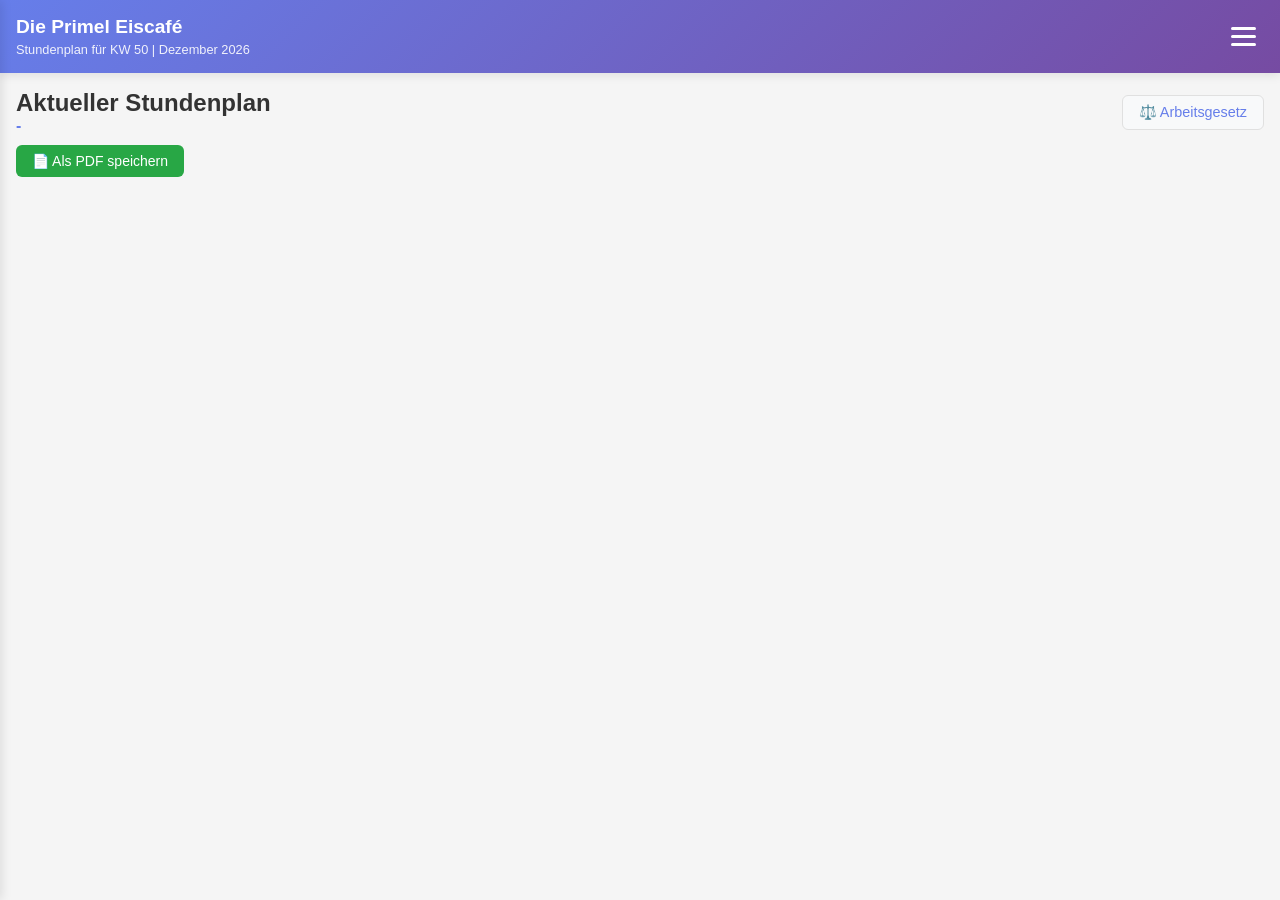
==== index.html @ 2d0f4140 "Update index.html" ====
<!DOCTYPE html>
<html lang="de">
<head>
    <meta charset="UTF-8">
    <meta name="viewport" content="width=device-width, initial-scale=1.0, user-scalable=yes">
    <title>Die Primel Eiscafé - Stundenplan</title>
    <link rel="stylesheet" href="style.css">
    <link rel="manifest" href="manifest.json">
    <meta name="theme-color" content="#667eea">
    <meta name="apple-mobile-web-app-capable" content="yes">
    <meta name="apple-mobile-web-app-status-bar-style" content="black-translucent">
    <meta name="apple-mobile-web-app-title" content="Primel Plan">
</head>
<body>
    <div class="app-container">
        <!-- Header -->
        <header class="header">
            <div class="header-title">
                <h1>Die Primel Eiscafé</h1>
                <p class="subtitle" id="currentDateInfo">Stundenplan für aktuelle Woche, Monat und Jahr</p>
            </div>
            <button class="hamburger" id="hamburgerBtn" aria-label="Menü">
                <span></span>
                <span></span>
                <span></span>
            </button>
        </header>

        <!-- Sidebar Menu -->
        <nav class="sidebar" id="sidebar">
            <ul class="sidebar-menu">
                <li><a href="index.html" class="active">Stundenplan anzeigen</a></li>
                <li><a href="admin.html">Admin-Bereich</a></li>
            </ul>
        </nav>

        <!-- Main Content -->
        <main class="main-content">
        <div class="schedule-info">
    <div style="display: flex; justify-content: space-between; align-items: center; flex-wrap: wrap; gap: 10px;">
        <div>
            <h2>Aktueller Stundenplan</h2>
            <p id="currentScheduleName" class="schedule-name">-</p>
        </div>
        <a href="https://www.gesetze-im-internet.de/arbzg/BJNR117100994.html" 
           target="_blank" 
           rel="noopener noreferrer" 
           class="arbeitsgesetz-link">
           ⚖️ Arbeitsgesetz
        </a>
    </div>
    <button id="exportPdfBtn" class="btn-pdf">📄 Als PDF speichern</button>
</div>

    <script src="storage.js"></script>
    <script src="script.js"></script>
</body>
</html>
---- style.css ----
* {
    margin: 0;
    padding: 0;
    box-sizing: border-box;
}

body {
    font-family: -apple-system, BlinkMacSystemFont, 'Segoe UI', Roboto, 'Helvetica Neue', Arial, sans-serif;
    background: #f5f5f5;
    color: #333;
}

.app-container {
    min-height: 100vh;
    display: flex;
    flex-direction: column;
}

/* Header */
.header {
    background: linear-gradient(135deg, #667eea 0%, #764ba2 100%);
    color: white;
    padding: 1rem;
    display: flex;
    justify-content: space-between;
    align-items: center;
    position: sticky;
    top: 0;
    z-index: 100;
    box-shadow: 0 2px 10px rgba(0,0,0,0.1);
}

.header-title h1 {
    font-size: 1.2rem;
    margin-bottom: 0.25rem;
}

.subtitle {
    font-size: 0.8rem;
    opacity: 0.9;
}

/* Hamburger Button */
.hamburger {
    background: none;
    border: none;
    cursor: pointer;
    padding: 0.5rem;
    display: flex;
    flex-direction: column;
    gap: 5px;
}

.hamburger span {
    width: 25px;
    height: 3px;
    background: white;
    border-radius: 3px;
    transition: 0.3s;
}

/* Sidebar */
.sidebar {
    position: fixed;
    top: 0;
    left: -280px;
    width: 280px;
    height: 100%;
    background: white;
    box-shadow: 2px 0 10px rgba(0,0,0,0.1);
    transition: left 0.3s ease;
    z-index: 200;
    padding-top: 70px;
}

.sidebar.open {
    left: 0;
}

.sidebar-menu {
    list-style: none;
    padding: 0;
}

.sidebar-menu li a {
    display: block;
    padding: 1rem 1.5rem;
    color: #333;
    text-decoration: none;
    transition: background 0.3s;
}

.sidebar-menu li a:hover,
.sidebar-menu li a.active {
    background: #667eea;
    color: white;
}

/* Overlay */
.overlay {
    position: fixed;
    top: 0;
    left: 0;
    width: 100%;
    height: 100%;
    background: rgba(0,0,0,0.5);
    z-index: 150;
    display: none;
}

.overlay.show {
    display: block;
}

/* Main Content */
.main-content {
    flex: 1;
    padding: 1rem;
    max-width: 100%;
    overflow-x: auto;
}

/* Sections */
.workers-section,
.schedule-section,
.filter-section {
    background: white;
    border-radius: 12px;
    padding: 1rem;
    margin-bottom: 1.5rem;
    box-shadow: 0 2px 8px rgba(0,0,0,0.1);
}

.workers-section h2,
.schedule-section h2,
.filter-section h2 {
    margin-bottom: 1rem;
    font-size: 1.3rem;
    color: #667eea;
}

/* Workers List */
.workers-list {
    display: flex;
    flex-wrap: wrap;
    gap: 0.75rem;
    margin-bottom: 1.5rem;
}

.worker-card {
    background: #f8f9fa;
    border-radius: 8px;
    padding: 0.75rem;
    display: flex;
    align-items: center;
    gap: 0.75rem;
    border-left: 4px solid;
    min-width: 200px;
    flex: 1;
}

.worker-color {
    width: 30px;
    height: 30px;
    border-radius: 50%;
    border: 2px solid white;
    box-shadow: 0 1px 3px rgba(0,0,0,0.2);
}

.worker-info {
    flex: 1;
}

.worker-name {
    font-weight: bold;
    margin-bottom: 0.25rem;
}

.worker-details {
    font-size: 0.75rem;
    color: #666;
}

.delete-worker {
    background: #dc3545;
    color: white;
    border: none;
    width: 28px;
    height: 28px;
    border-radius: 50%;
    cursor: pointer;
    font-size: 1.2rem;
    display: flex;
    align-items: center;
    justify-content: center;
    transition: transform 0.2s;
}

.delete-worker:hover {
    transform: scale(1.1);
}

/* Add Worker Form */
.add-worker-form {
    background: #f8f9fa;
    padding: 1rem;
    border-radius: 8px;
    display: flex;
    flex-wrap: wrap;
    gap: 0.75rem;
    align-items: flex-end;
}

.add-worker-form input {
    padding: 0.6rem;
    border: 1px solid #ddd;
    border-radius: 6px;
    font-size: 0.9rem;
    flex: 1;
    min-width: 120px;
}

/* Buttons */
.btn {
    padding: 0.6rem 1.2rem;
    border: none;
    border-radius: 6px;
    cursor: pointer;
    font-size: 0.9rem;
    transition: all 0.3s;
}

.btn-primary {
    background: #667eea;
    color: white;
}

.btn-primary:hover {
    background: #5a67d8;
}

.btn-secondary {
    background: #6c757d;
    color: white;
}

.btn-secondary:hover {
    background: #5a6268;
}

.btn-danger {
    background: #dc3545;
    color: white;
}

.btn-danger:hover {
    background: #c82333;
}

/* PDF Button */
.btn-pdf {
    background: #28a745;
    color: white;
    border: none;
    padding: 8px 16px;
    border-radius: 6px;
    cursor: pointer;
    font-size: 14px;
    margin-top: 10px;
    transition: all 0.3s;
}

.btn-pdf:hover {
    background: #218838;
    transform: scale(1.02);
}

/* Schedule Actions */
.schedule-actions {
    display: flex;
    flex-wrap: wrap;
    gap: 0.75rem;
    margin-bottom: 1rem;
}

.schedule-actions input {
    flex: 1;
    padding: 0.6rem;
    border: 1px solid #ddd;
    border-radius: 6px;
    font-size: 0.9rem;
}

.filter-section {
    display: flex;
    flex-wrap: wrap;
    gap: 0.75rem;
    align-items: center;
}

.filter-section select {
    flex: 1;
    padding: 0.6rem;
    border: 1px solid #ddd;
    border-radius: 6px;
    font-size: 0.9rem;
}

/* Table Styles */
.table-wrapper {
    overflow-x: auto;
    border-radius: 8px;
    border: 1px solid #ddd;
}

.schedule-table {
    width: 100%;
    border-collapse: collapse;
    font-size: 0.8rem;
    min-width: 600px;
}

.schedule-table th,
.schedule-table td {
    border: 1px solid #ddd;
    padding: 0.5rem;
    text-align: center;
    vertical-align: top;
    min-width: 80px;
}

.schedule-table th {
    background: #f8f9fa;
    font-weight: bold;
    position: sticky;
    top: 0;
}

.schedule-table td {
    min-height: 60px;
    cursor: pointer;
    background: white;
}

.schedule-table td:hover {
    background: #f0f0f0;
}

/* Cell with multiple workers */
.cell-workers {
    display: flex;
    flex-wrap: wrap;
    gap: 2px;
    min-height: 50px;
}

.worker-chip {
    display: inline-flex;
    align-items: center;
    justify-content: center;
    padding: 2px 6px;
    border-radius: 4px;
    font-size: 0.7rem;
    font-weight: 500;
    color: white;
    text-shadow: 0 1px 1px rgba(0,0,0,0.2);
    flex: 1;
    min-width: 40px;
    white-space: nowrap;
}

/* Modal */
.modal {
    display: none;
    position: fixed;
    top: 0;
    left: 0;
    width: 100%;
    height: 100%;
    background: rgba(0,0,0,0.5);
    z-index: 300;
    align-items: center;
    justify-content: center;
}

.modal.show {
    display: flex;
}

.modal-content {
    background: white;
    border-radius: 12px;
    width: 90%;
    max-width: 400px;
    max-height: 80vh;
    display: flex;
    flex-direction: column;
}

.modal-header {
    padding: 1rem;
    border-bottom: 1px solid #ddd;
    display: flex;
    justify-content: space-between;
    align-items: center;
}

.modal-close {
    background: none;
    border: none;
    font-size: 1.5rem;
    cursor: pointer;
    color: #999;
}

.modal-body {
    padding: 1rem;
    overflow-y: auto;
    flex: 1;
}

.worker-checkbox {
    display: flex;
    align-items: center;
    padding: 0.75rem;
    margin: 0.25rem 0;
    border-radius: 8px;
    cursor: pointer;
    transition: background 0.2s;
}

.worker-checkbox:hover {
    background: #f0f0f0;
}

.worker-checkbox input {
    margin-right: 0.75rem;
    width: 20px;
    height: 20px;
    cursor: pointer;
}

.worker-checkbox .worker-color-dot {
    width: 24px;
    height: 24px;
    border-radius: 50%;
    margin-right: 0.75rem;
}

.worker-checkbox .worker-name {
    flex: 1;
    margin: 0;
}

.modal-footer {
    padding: 1rem;
    border-top: 1px solid #ddd;
    display: flex;
    justify-content: flex-end;
}

/* Schedule Info */
.schedule-info {
    margin-bottom: 1rem;
}

.schedule-name {
    color: #667eea;
    font-weight: bold;
}

.loading {
    text-align: center;
    padding: 2rem;
    color: #666;
}

/* Print styles - for PDF export */
@media print {
    .header, .hamburger, .sidebar, .filter-section, 
    .workers-section, .schedule-actions, .btn, 
    .add-worker-form, .btn-pdf, #exportPdfBtn,
    .schedule-info .btn-pdf, .schedule-info h2 {
        display: none !important;
    }
    
    .main-content {
        padding: 0;
        margin: 0;
    }
    
    .schedule-info p {
        display: block !important;
        text-align: center;
        font-size: 14px;
        margin-bottom: 20px;
    }
    
    .table-wrapper {
        margin: 0;
        padding: 0;
    }
    
    .schedule-table {
        font-size: 10pt;
    }
    
    .schedule-table th, 
    .schedule-table td {
        padding: 4px;
    }
    
    .worker-chip {
        print-color-adjust: exact;
        -webkit-print-color-adjust: exact;
    }
}

/* Responsive */
@media (max-width: 768px) {
    .header-title h1 {
        font-size: 1rem;
    }
    
    .subtitle {
        font-size: 0.7rem;
    }
    
    .worker-card {
        min-width: 100%;
    }
    
    .add-worker-form {
        flex-direction: column;
    }
    
    .add-worker-form input {
        width: 100%;
    }
    
    .schedule-table {
        font-size: 0.7rem;
    }
    
    .schedule-table th,
    .schedule-table td {
        padding: 0.3rem;
        min-width: 60px;
    }
    
    .worker-chip {
        font-size: 0.6rem;
        padding: 2px 4px;
    }
}

@media (max-width: 480px) {
    .schedule-table {
        font-size: 0.65rem;
    }
    
    .worker-chip {
        font-size: 0.55rem;
    }
}
/* PDF Print Header Styles */
.pdf-header {
    text-align: center;
    margin-bottom: 20px;
    padding: 10px;
    font-family: Arial, sans-serif;
}

.pdf-header h1 {
    color: #667eea;
    font-size: 18px;
    margin: 0;
}

.pdf-header .pdf-subtitle {
    font-size: 14px;
    color: #666;
    margin: 5px 0;
}

.pdf-header .pdf-schedule-name {
    font-size: 16px;
    font-weight: bold;
    margin: 10px 0;
}

.pdf-header .pdf-date-info {
    font-size: 12px;
    color: #888;
    margin-top: 5px;
}

@media print {
    .pdf-header {
        display: block !important;
    }
}
/* Arbeitsgesetz Link Style */
.arbeitsgesetz-link {
    display: inline-block;
    background: #f8f9fa;
    color: #667eea;
    padding: 8px 16px;
    border-radius: 6px;
    text-decoration: none;
    font-size: 0.9rem;
    font-weight: 500;
    border: 1px solid #e0e0e0;
    transition: all 0.3s;
}

.arbeitsgesetz-link:hover {
    background: #667eea;
    color: white;
    border-color: #667eea;
    transform: translateY(-2px);
}

.legal-link {
    text-align: center;
    margin-top: 20px;
    padding: 10px;
    border-top: 1px solid #e0e0e0;
}
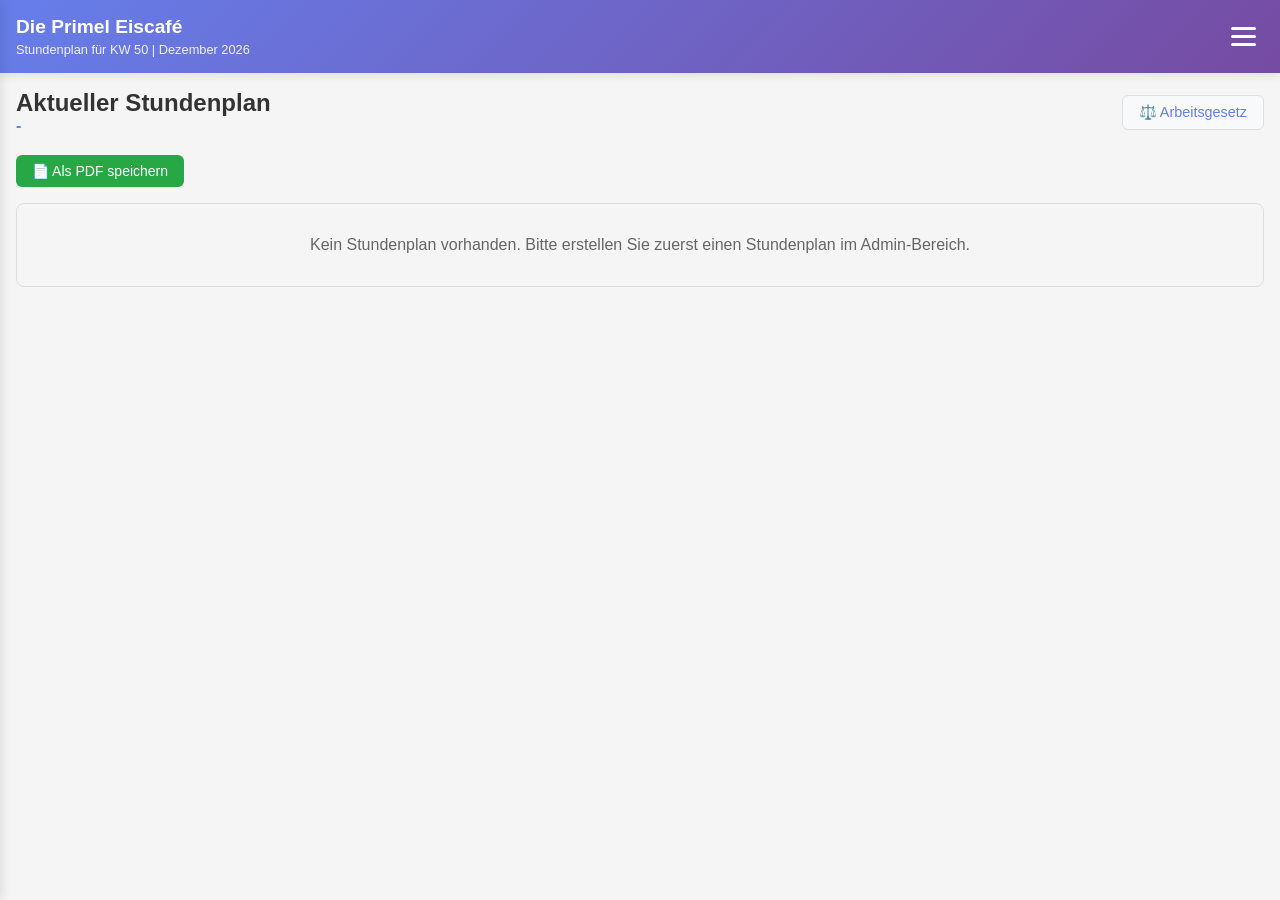
==== commit 41df6087: "Update index.html" ====
--- a/index.html
+++ b/index.html
@@ -5,11 +5,6 @@
     <meta name="viewport" content="width=device-width, initial-scale=1.0, user-scalable=yes">
     <title>Die Primel Eiscafé - Stundenplan</title>
     <link rel="stylesheet" href="style.css">
-    <link rel="manifest" href="manifest.json">
-    <meta name="theme-color" content="#667eea">
-    <meta name="apple-mobile-web-app-capable" content="yes">
-    <meta name="apple-mobile-web-app-status-bar-style" content="black-translucent">
-    <meta name="apple-mobile-web-app-title" content="Primel Plan">
 </head>
 <body>
     <div class="app-container">
@@ -36,21 +31,26 @@
 
         <!-- Main Content -->
         <main class="main-content">
-        <div class="schedule-info">
-    <div style="display: flex; justify-content: space-between; align-items: center; flex-wrap: wrap; gap: 10px;">
-        <div>
-            <h2>Aktueller Stundenplan</h2>
-            <p id="currentScheduleName" class="schedule-name">-</p>
-        </div>
-        <a href="https://www.gesetze-im-internet.de/arbzg/BJNR117100994.html" 
-           target="_blank" 
-           rel="noopener noreferrer" 
-           class="arbeitsgesetz-link">
-           ⚖️ Arbeitsgesetz
-        </a>
+            <div class="schedule-info">
+                <div style="display: flex; justify-content: space-between; align-items: center; flex-wrap: wrap; gap: 10px; margin-bottom: 10px;">
+                    <div>
+                        <h2>Aktueller Stundenplan</h2>
+                        <p id="currentScheduleName" class="schedule-name">-</p>
+                    </div>
+                    <a href="https://www.gesetze-im-internet.de/arbzg/BJNR117100994.html" 
+                       target="_blank" 
+                       rel="noopener noreferrer" 
+                       class="arbeitsgesetz-link">
+                       ⚖️ Arbeitsgesetz
+                    </a>
+                </div>
+                <button id="exportPdfBtn" class="btn-pdf">📄 Als PDF speichern</button>
+            </div>
+            <div class="table-wrapper" id="scheduleTableWrapper">
+                <div class="loading">Lade Stundenplan...</div>
+            </div>
+        </main>
     </div>
-    <button id="exportPdfBtn" class="btn-pdf">📄 Als PDF speichern</button>
-</div>
 
     <script src="storage.js"></script>
     <script src="script.js"></script>
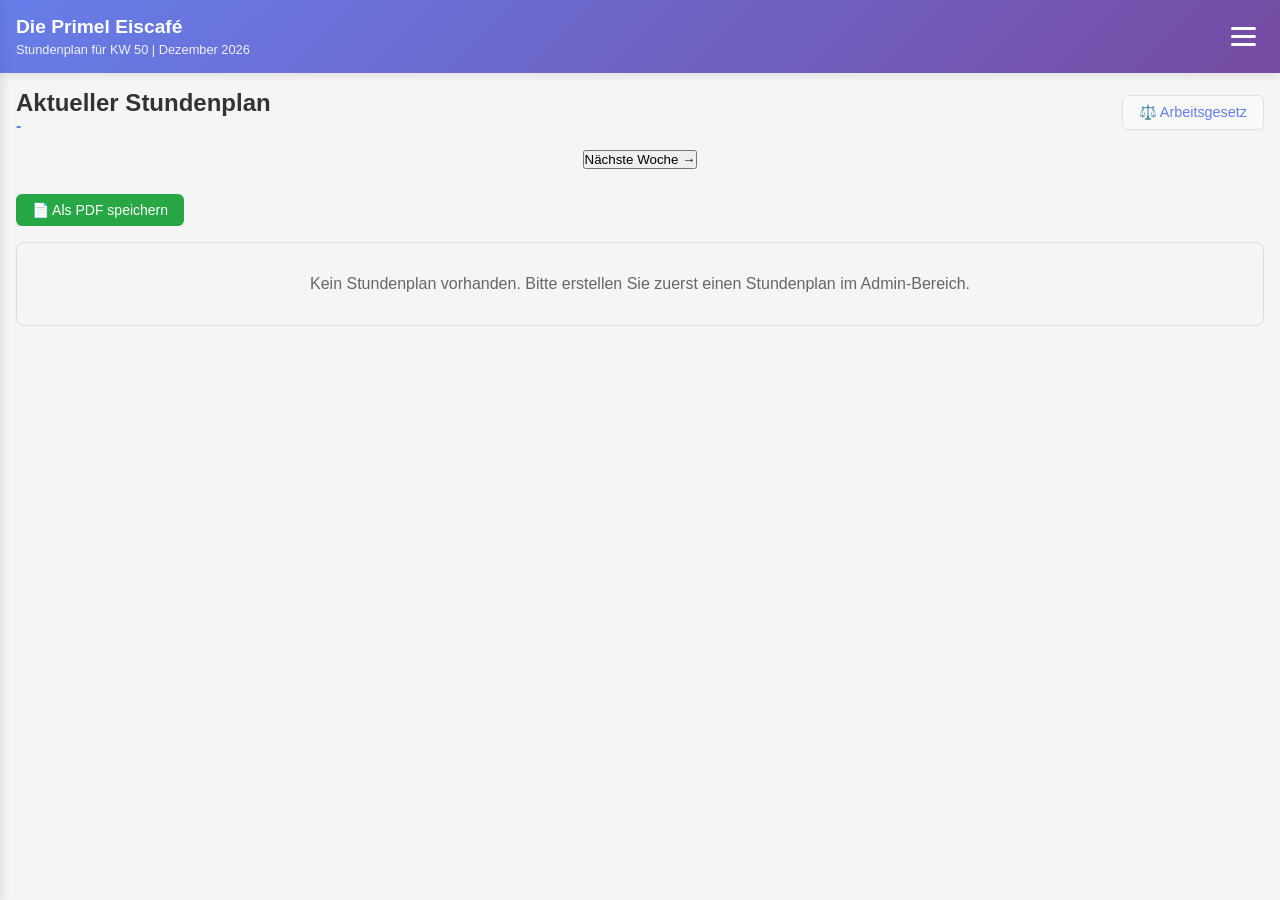
==== commit d4f23b0d: "Update index.html" ====
--- a/index.html
+++ b/index.html
@@ -44,6 +44,11 @@
                        ⚖️ Arbeitsgesetz
                     </a>
                 </div>
+                
+                <div class="week-navigation" style="display: flex; justify-content: center; margin: 15px 0;">
+                    <button id="toggleWeekBtn" class="btn-week">Nächste Woche →</button>
+                </div>
+                
                 <button id="exportPdfBtn" class="btn-pdf">📄 Als PDF speichern</button>
             </div>
             <div class="table-wrapper" id="scheduleTableWrapper">
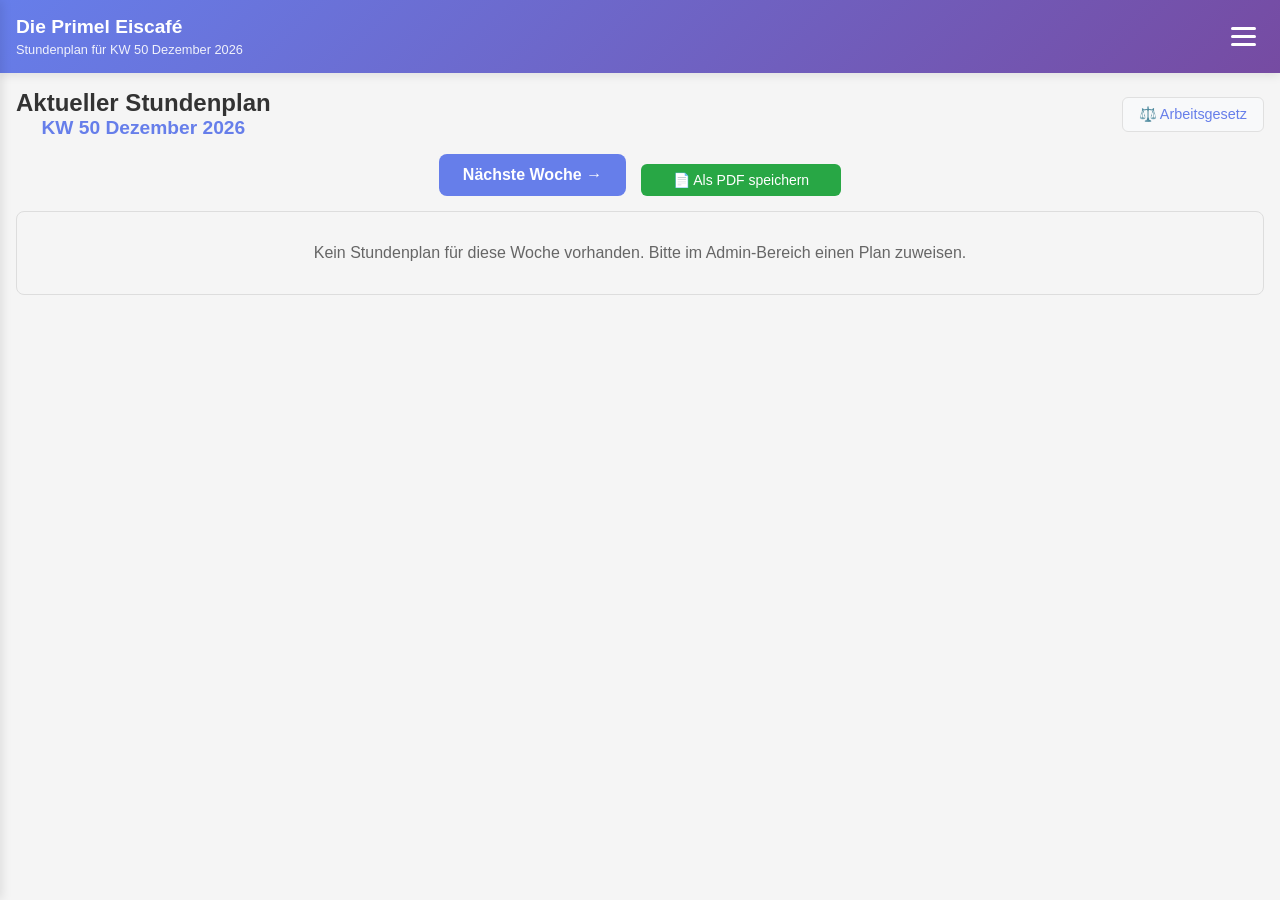
==== commit acf59804: "Update index.html" ====
--- a/index.html
+++ b/index.html
@@ -45,12 +45,11 @@
                     </a>
                 </div>
                 
-                <div class="week-navigation" style="display: flex; justify-content: center; margin: 15px 0;">
-                    <button id="toggleWeekBtn" class="btn-week">Nächste Woche →</button>
-                </div>
-                
-                <button id="exportPdfBtn" class="btn-pdf">📄 Als PDF speichern</button>
-            </div>
+<!-- استبدل قسم week-navigation و exportPdfBtn بهذا -->
+<div class="index-buttons-container">
+    <button id="toggleWeekBtn" class="btn-week">Nächste Woche →</button>
+    <button id="exportPdfBtn" class="btn-pdf">📄 Als PDF speichern</button>
+</div>
             <div class="table-wrapper" id="scheduleTableWrapper">
                 <div class="loading">Lade Stundenplan...</div>
             </div>
--- a/style.css
+++ b/style.css
@@ -1,4 +1,675 @@
 * {
+    margin: 0;
+    padding: 0;
+    box-sizing: border-box;
+}
+
+body {
+    font-family: -apple-system, BlinkMacSystemFont, 'Segoe UI', Roboto, 'Helvetica Neue', Arial, sans-serif;
+    background: #f5f5f5;
+    color: #333;
+}
+
+.app-container {
+    min-height: 100vh;
+    display: flex;
+    flex-direction: column;
+}
+
+/* Header */
+.header {
+    background: linear-gradient(135deg, #667eea 0%, #764ba2 100%);
+    color: white;
+    padding: 1rem;
+    display: flex;
+    justify-content: space-between;
+    align-items: center;
+    position: sticky;
+    top: 0;
+    z-index: 100;
+    box-shadow: 0 2px 10px rgba(0,0,0,0.1);
+}
+
+.header-title h1 {
+    font-size: 1.2rem;
+    margin-bottom: 0.25rem;
+}
+
+.subtitle {
+    font-size: 0.8rem;
+    opacity: 0.9;
+}
+
+/* Hamburger Button */
+.hamburger {
+    background: none;
+    border: none;
+    cursor: pointer;
+    padding: 0.5rem;
+    display: flex;
+    flex-direction: column;
+    gap: 5px;
+    z-index: 101;
+    position: relative;
+}
+
+.hamburger span {
+    width: 25px;
+    height: 3px;
+    background: white;
+    border-radius: 3px;
+    transition: 0.3s;
+}
+
+/* Sidebar - يظهر من اليسار تحت الهامبرغر */
+.sidebar {
+    position: fixed;
+    top: 0;
+    left: -280px;
+    width: 280px;
+    height: 100%;
+    background: white;
+    box-shadow: 2px 0 10px rgba(0,0,0,0.1);
+    transition: left 0.3s ease;
+    z-index: 200;
+    padding-top: 70px;
+}
+
+.sidebar.open {
+    left: 0;
+}
+
+.sidebar-menu {
+    list-style: none;
+    padding: 0;
+}
+
+.sidebar-menu li a {
+    display: block;
+    padding: 1rem 1.5rem;
+    color: #333;
+    text-decoration: none;
+    transition: background 0.3s;
+    font-family: -apple-system, BlinkMacSystemFont, 'Segoe UI', Roboto, 'Helvetica Neue', Arial, sans-serif;
+}
+
+.sidebar-menu li a:hover,
+.sidebar-menu li a.active {
+    background: #667eea;
+    color: white;
+}
+
+/* Overlay */
+.overlay {
+    position: fixed;
+    top: 0;
+    left: 0;
+    width: 100%;
+    height: 100%;
+    background: rgba(0,0,0,0.5);
+    z-index: 150;
+    display: none;
+}
+
+.overlay.show {
+    display: block;
+}
+
+/* Main Content */
+.main-content {
+    flex: 1;
+    padding: 1rem;
+    max-width: 100%;
+    overflow-x: auto;
+}
+
+/* Sections */
+.workers-section,
+.schedule-section,
+.filter-section {
+    background: white;
+    border-radius: 12px;
+    padding: 1rem;
+    margin-bottom: 1.5rem;
+    box-shadow: 0 2px 8px rgba(0,0,0,0.1);
+}
+
+.workers-section h2,
+.schedule-section h2,
+.filter-section h2 {
+    margin-bottom: 1rem;
+    font-size: 1.3rem;
+    color: #667eea;
+}
+
+/* Workers List */
+.workers-list {
+    display: flex;
+    flex-wrap: wrap;
+    gap: 0.75rem;
+    margin-bottom: 1.5rem;
+}
+
+.worker-card {
+    background: #f8f9fa;
+    border-radius: 8px;
+    padding: 0.75rem;
+    display: flex;
+    align-items: center;
+    gap: 0.75rem;
+    border-left: 4px solid;
+    min-width: 200px;
+    flex: 1;
+}
+
+.worker-color {
+    width: 30px;
+    height: 30px;
+    border-radius: 50%;
+    border: 2px solid white;
+    box-shadow: 0 1px 3px rgba(0,0,0,0.2);
+}
+
+.worker-info {
+    flex: 1;
+}
+
+.worker-name {
+    font-weight: bold;
+    margin-bottom: 0.25rem;
+}
+
+.worker-details {
+    font-size: 0.75rem;
+    color: #666;
+}
+
+.delete-worker {
+    background: #dc3545;
+    color: white;
+    border: none;
+    width: 28px;
+    height: 28px;
+    border-radius: 50%;
+    cursor: pointer;
+    font-size: 1.2rem;
+    display: flex;
+    align-items: center;
+    justify-content: center;
+    transition: transform 0.2s;
+}
+
+.delete-worker:hover {
+    transform: scale(1.1);
+}
+
+/* Add Worker Form */
+.add-worker-form {
+    background: #f8f9fa;
+    padding: 1rem;
+    border-radius: 8px;
+    display: flex;
+    flex-wrap: wrap;
+    gap: 0.75rem;
+    align-items: flex-end;
+}
+
+.add-worker-form input {
+    padding: 0.6rem;
+    border: 1px solid #ddd;
+    border-radius: 6px;
+    font-size: 0.9rem;
+    flex: 1;
+    min-width: 120px;
+}
+
+/* Buttons */
+.btn {
+    padding: 0.6rem 1.2rem;
+    border: none;
+    border-radius: 6px;
+    cursor: pointer;
+    font-size: 0.9rem;
+    transition: all 0.3s;
+}
+
+.btn-primary {
+    background: #667eea;
+    color: white;
+}
+
+.btn-primary:hover {
+    background: #5a67d8;
+}
+
+.btn-secondary {
+    background: #6c757d;
+    color: white;
+}
+
+.btn-secondary:hover {
+    background: #5a6268;
+}
+
+.btn-danger {
+    background: #dc3545;
+    color: white;
+}
+
+.btn-danger:hover {
+    background: #c82333;
+}
+
+/* Week Assign Buttons */
+.btn-week-assign {
+    background: #17a2b8;
+    color: white;
+    border: none;
+    padding: 8px 16px;
+    border-radius: 6px;
+    cursor: pointer;
+    font-size: 0.9rem;
+    transition: all 0.3s;
+    flex: 1;
+    min-width: 180px;
+}
+
+.btn-week-assign:hover {
+    background: #138496;
+    transform: scale(1.02);
+}
+
+/* Button Container for Index Page */
+.index-buttons-container {
+    display: flex;
+    justify-content: center;
+    gap: 15px;
+    margin: 15px 0;
+    flex-wrap: wrap;
+}
+
+/* Week Navigation Button - نفس حجم زر PDF */
+.btn-week {
+    background: #ff9800;
+    color: white;
+    border: none;
+    padding: 8px 16px;
+    border-radius: 6px;
+    cursor: pointer;
+    font-size: 14px;
+    transition: all 0.3s;
+    min-width: 160px;
+}
+
+.btn-week:hover {
+    background: #f57c00;
+    transform: scale(1.02);
+}
+
+/* PDF Button */
+.btn-pdf {
+    background: #28a745;
+    color: white;
+    border: none;
+    padding: 8px 16px;
+    border-radius: 6px;
+    cursor: pointer;
+    font-size: 14px;
+    transition: all 0.3s;
+    min-width: 160px;
+}
+
+.btn-pdf:hover {
+    background: #218838;
+    transform: scale(1.02);
+}
+
+/* Arbeitsgesetz Link */
+.arbeitsgesetz-link {
+    display: inline-block;
+    background: #f8f9fa;
+    color: #667eea;
+    padding: 8px 16px;
+    border-radius: 6px;
+    text-decoration: none;
+    font-size: 0.9rem;
+    font-weight: 500;
+    border: 1px solid #e0e0e0;
+    transition: all 0.3s;
+}
+
+.arbeitsgesetz-link:hover {
+    background: #667eea;
+    color: white;
+    border-color: #667eea;
+}
+
+/* Schedule Actions */
+.schedule-actions {
+    display: flex;
+    flex-wrap: wrap;
+    gap: 0.75rem;
+    margin-bottom: 1rem;
+}
+
+.schedule-actions input {
+    flex: 1;
+    padding: 0.6rem;
+    border: 1px solid #ddd;
+    border-radius: 6px;
+    font-size: 0.9rem;
+}
+
+.filter-section {
+    display: flex;
+    flex-wrap: wrap;
+    gap: 0.75rem;
+    align-items: center;
+}
+
+.filter-section select {
+    flex: 1;
+    padding: 0.6rem;
+    border: 1px solid #ddd;
+    border-radius: 6px;
+    font-size: 0.9rem;
+    font-family: -apple-system, BlinkMacSystemFont, 'Segoe UI', Roboto, 'Helvetica Neue', Arial, sans-serif;
+}
+
+/* Table Styles */
+.table-wrapper {
+    overflow-x: auto;
+    border-radius: 8px;
+    border: 1px solid #ddd;
+}
+
+.schedule-table {
+    width: 100%;
+    border-collapse: collapse;
+    font-size: 0.8rem;
+    min-width: 600px;
+}
+
+.schedule-table th,
+.schedule-table td {
+    border: 1px solid #ddd;
+    padding: 0.5rem;
+    text-align: center;
+    vertical-align: top;
+    min-width: 80px;
+}
+
+.schedule-table th {
+    background: #f8f9fa;
+    font-weight: bold;
+    position: sticky;
+    top: 0;
+}
+
+.schedule-table td {
+    min-height: 60px;
+    cursor: pointer;
+    background: white;
+}
+
+.schedule-table td:hover {
+    background: #f0f0f0;
+}
+
+/* Cell with multiple workers */
+.cell-workers {
+    display: flex;
+    flex-wrap: wrap;
+    gap: 2px;
+    min-height: 50px;
+}
+
+.worker-chip {
+    display: inline-flex;
+    align-items: center;
+    justify-content: center;
+    padding: 2px 6px;
+    border-radius: 4px;
+    font-size: 0.7rem;
+    font-weight: 500;
+    color: white;
+    text-shadow: 0 1px 1px rgba(0,0,0,0.2);
+    flex: 1;
+    min-width: 40px;
+    white-space: nowrap;
+}
+
+/* Modal */
+.modal {
+    display: none;
+    position: fixed;
+    top: 0;
+    left: 0;
+    width: 100%;
+    height: 100%;
+    background: rgba(0,0,0,0.5);
+    z-index: 300;
+    align-items: center;
+    justify-content: center;
+}
+
+.modal.show {
+    display: flex;
+}
+
+.modal-content {
+    background: white;
+    border-radius: 12px;
+    width: 90%;
+    max-width: 400px;
+    max-height: 80vh;
+    display: flex;
+    flex-direction: column;
+}
+
+.modal-header {
+    padding: 1rem;
+    border-bottom: 1px solid #ddd;
+    display: flex;
+    justify-content: space-between;
+    align-items: center;
+}
+
+.modal-close {
+    background: none;
+    border: none;
+    font-size: 1.5rem;
+    cursor: pointer;
+    color: #999;
+}
+
+.modal-body {
+    padding: 1rem;
+    overflow-y: auto;
+    flex: 1;
+}
+
+.worker-checkbox {
+    display: flex;
+    align-items: center;
+    padding: 0.75rem;
+    margin: 0.25rem 0;
+    border-radius: 8px;
+    cursor: pointer;
+    transition: background 0.2s;
+}
+
+.worker-checkbox:hover {
+    background: #f0f0f0;
+}
+
+.worker-checkbox input {
+    margin-right: 0.75rem;
+    width: 20px;
+    height: 20px;
+    cursor: pointer;
+}
+
+.worker-checkbox .worker-color-dot {
+    width: 24px;
+    height: 24px;
+    border-radius: 50%;
+    margin-right: 0.75rem;
+}
+
+.worker-checkbox .worker-name {
+    flex: 1;
+    margin: 0;
+}
+
+.modal-footer {
+    padding: 1rem;
+    border-top: 1px solid #ddd;
+    display: flex;
+    justify-content: flex-end;
+}
+
+/* Schedule Info */
+.schedule-info {
+    margin-bottom: 1rem;
+    text-align: center;
+}
+
+.schedule-name {
+    color: #667eea;
+    font-weight: bold;
+    font-size: 1.2rem;
+}
+
+.loading {
+    text-align: center;
+    padding: 2rem;
+    color: #666;
+}
+
+/* Print styles - for PDF export - إخفاء الأزرار والروابط عند الطباعة */
+@media print {
+    /* إخفاء جميع العناصر غير المرغوب فيها */
+    .header, 
+    .hamburger, 
+    .sidebar, 
+    .filter-section, 
+    .workers-section, 
+    .schedule-actions, 
+    .btn, 
+    .add-worker-form, 
+    .btn-pdf, 
+    #exportPdfBtn,
+    .schedule-info .btn-pdf, 
+    .schedule-info h2,
+    .week-navigation, 
+    .btn-week, 
+    .arbeitsgesetz-link,
+    .week-assign-buttons,
+    .index-buttons-container,
+    #toggleWeekBtn {
+        display: none !important;
+    }
+    
+    .main-content {
+        padding: 0;
+        margin: 0;
+    }
+    
+    .schedule-info p {
+        display: block !important;
+        text-align: center;
+        font-size: 14px;
+        margin-bottom: 20px;
+    }
+    
+    .table-wrapper {
+        margin: 0;
+        padding: 0;
+    }
+    
+    .schedule-table {
+        font-size: 10pt;
+    }
+    
+    .schedule-table th, 
+    .schedule-table td {
+        padding: 4px;
+    }
+    
+    .worker-chip {
+        print-color-adjust: exact;
+        -webkit-print-color-adjust: exact;
+    }
+}
+
+/* Responsive */
+@media (max-width: 768px) {
+    .header-title h1 {
+        font-size: 1rem;
+    }
+    
+    .subtitle {
+        font-size: 0.7rem;
+    }
+    
+    .worker-card {
+        min-width: 100%;
+    }
+    
+    .add-worker-form {
+        flex-direction: column;
+    }
+    
+    .add-worker-form input {
+        width: 100%;
+    }
+    
+    .schedule-table {
+        font-size: 0.7rem;
+    }
+    
+    .schedule-table th,
+    .schedule-table td {
+        padding: 0.3rem;
+        min-width: 60px;
+    }
+    
+    .worker-chip {
+        font-size: 0.6rem;
+        padding: 2px 4px;
+    }
+    
+    .btn-week, .btn-pdf {
+        font-size: 0.8rem;
+        padding: 6px 12px;
+        min-width: 130px;
+    }
+    
+    .btn-week-assign {
+        min-width: 100%;
+    }
+    
+    .index-buttons-container {
+        gap: 10px;
+    }
+}
+
+@media (max-width: 480px) {
+    .schedule-table {
+        font-size: 0.65rem;
+    }
+    
+    .worker-chip {
+        font-size: 0.55rem;
+    }
+    
+    .btn-week, .btn-pdf {
+        font-size: 0.75rem;
+        padding: 5px 10px;
+        min-width: 110px;
+    }
+}* {
     margin: 0;
     padding: 0;
     box-sizing: border-box;
@@ -257,6 +928,44 @@
     background: #c82333;
 }
 
+/* Week Assign Buttons */
+.btn-week-assign {
+    background: #17a2b8;
+    color: white;
+    border: none;
+    padding: 8px 16px;
+    border-radius: 6px;
+    cursor: pointer;
+    font-size: 0.9rem;
+    transition: all 0.3s;
+    flex: 1;
+    min-width: 180px;
+}
+
+.btn-week-assign:hover {
+    background: #138496;
+    transform: scale(1.02);
+}
+
+/* Week Navigation Button */
+.btn-week {
+    background: #667eea;
+    color: white;
+    border: none;
+    padding: 10px 24px;
+    border-radius: 8px;
+    cursor: pointer;
+    font-size: 1rem;
+    font-weight: bold;
+    transition: all 0.3s;
+    min-width: 180px;
+}
+
+.btn-week:hover {
+    background: #5a67d8;
+    transform: scale(1.02);
+}
+
 /* PDF Button */
 .btn-pdf {
     background: #28a745;
@@ -268,11 +977,33 @@
     font-size: 14px;
     margin-top: 10px;
     transition: all 0.3s;
+    width: 100%;
+    max-width: 200px;
 }
 
 .btn-pdf:hover {
     background: #218838;
     transform: scale(1.02);
+}
+
+/* Arbeitsgesetz Link */
+.arbeitsgesetz-link {
+    display: inline-block;
+    background: #f8f9fa;
+    color: #667eea;
+    padding: 8px 16px;
+    border-radius: 6px;
+    text-decoration: none;
+    font-size: 0.9rem;
+    font-weight: 500;
+    border: 1px solid #e0e0e0;
+    transition: all 0.3s;
+}
+
+.arbeitsgesetz-link:hover {
+    background: #667eea;
+    color: white;
+    border-color: #667eea;
 }
 
 /* Schedule Actions */
@@ -462,11 +1193,13 @@
 /* Schedule Info */
 .schedule-info {
     margin-bottom: 1rem;
+    text-align: center;
 }
 
 .schedule-name {
     color: #667eea;
     font-weight: bold;
+    font-size: 1.2rem;
 }
 
 .loading {
@@ -480,7 +1213,9 @@
     .header, .hamburger, .sidebar, .filter-section, 
     .workers-section, .schedule-actions, .btn, 
     .add-worker-form, .btn-pdf, #exportPdfBtn,
-    .schedule-info .btn-pdf, .schedule-info h2 {
+    .schedule-info .btn-pdf, .schedule-info h2,
+    .week-navigation, .btn-week, .arbeitsgesetz-link,
+    .week-assign-buttons {
         display: none !important;
     }
     
@@ -552,6 +1287,16 @@
         font-size: 0.6rem;
         padding: 2px 4px;
     }
+    
+    .btn-week {
+        font-size: 0.9rem;
+        padding: 8px 16px;
+        min-width: 140px;
+    }
+    
+    .btn-week-assign {
+        min-width: 100%;
+    }
 }
 
 @media (max-width: 480px) {
@@ -563,67 +1308,3 @@
         font-size: 0.55rem;
     }
 }
-/* PDF Print Header Styles */
-.pdf-header {
-    text-align: center;
-    margin-bottom: 20px;
-    padding: 10px;
-    font-family: Arial, sans-serif;
-}
-
-.pdf-header h1 {
-    color: #667eea;
-    font-size: 18px;
-    margin: 0;
-}
-
-.pdf-header .pdf-subtitle {
-    font-size: 14px;
-    color: #666;
-    margin: 5px 0;
-}
-
-.pdf-header .pdf-schedule-name {
-    font-size: 16px;
-    font-weight: bold;
-    margin: 10px 0;
-}
-
-.pdf-header .pdf-date-info {
-    font-size: 12px;
-    color: #888;
-    margin-top: 5px;
-}
-
-@media print {
-    .pdf-header {
-        display: block !important;
-    }
-}
-/* Arbeitsgesetz Link Style */
-.arbeitsgesetz-link {
-    display: inline-block;
-    background: #f8f9fa;
-    color: #667eea;
-    padding: 8px 16px;
-    border-radius: 6px;
-    text-decoration: none;
-    font-size: 0.9rem;
-    font-weight: 500;
-    border: 1px solid #e0e0e0;
-    transition: all 0.3s;
-}
-
-.arbeitsgesetz-link:hover {
-    background: #667eea;
-    color: white;
-    border-color: #667eea;
-    transform: translateY(-2px);
-}
-
-.legal-link {
-    text-align: center;
-    margin-top: 20px;
-    padding: 10px;
-    border-top: 1px solid #e0e0e0;
-}
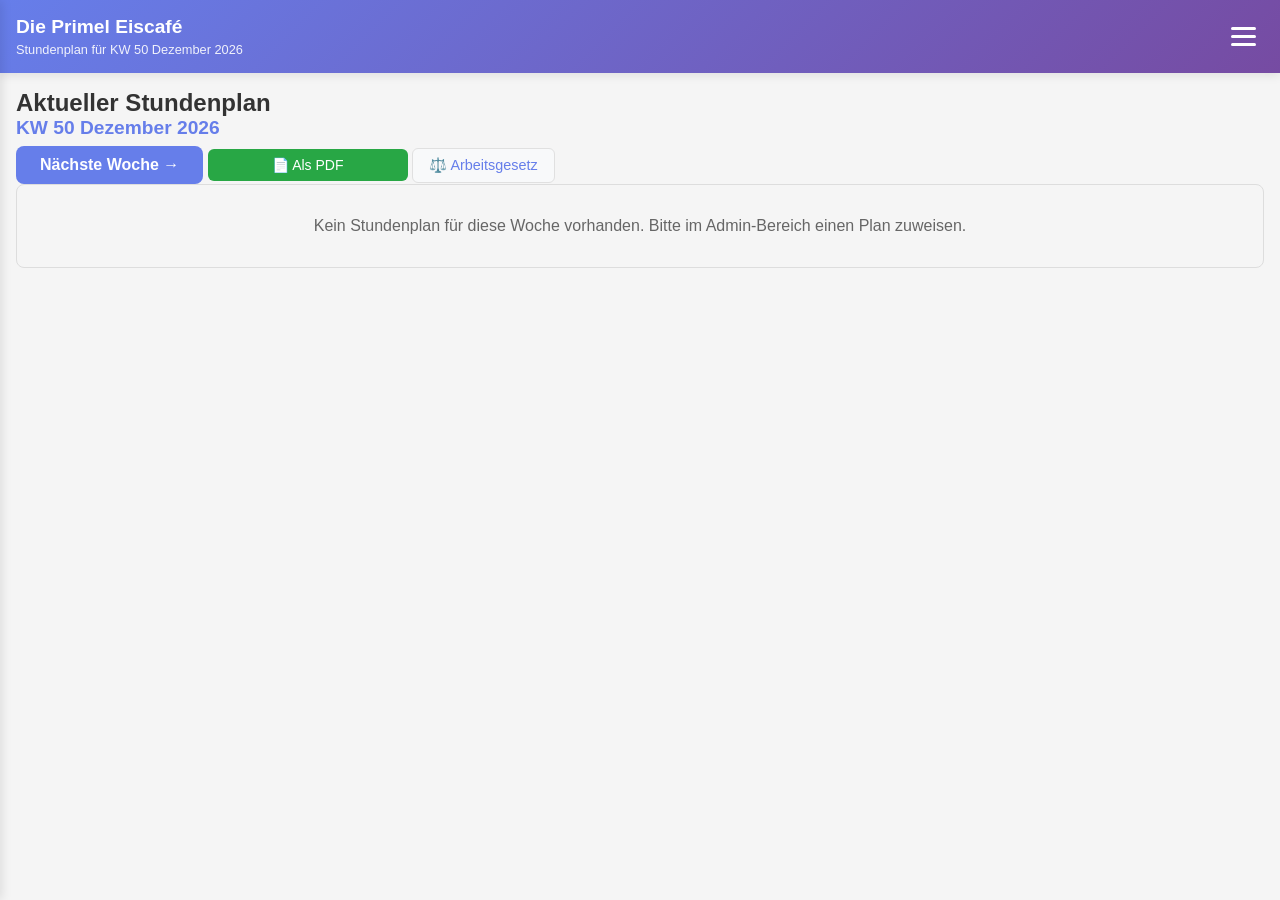
==== commit 93c0514b: "Update index.html" ====
--- a/index.html
+++ b/index.html
@@ -31,12 +31,15 @@
 
         <!-- Main Content -->
         <main class="main-content">
-            <div class="schedule-info">
-                <div style="display: flex; justify-content: space-between; align-items: center; flex-wrap: wrap; gap: 10px; margin-bottom: 10px;">
-                    <div>
-                        <h2>Aktueller Stundenplan</h2>
-                        <p id="currentScheduleName" class="schedule-name">-</p>
-                    </div>
+            <!-- Top Bar: Title + Buttons in one row -->
+            <div class="top-bar">
+                <div class="schedule-title">
+                    <h2>Aktueller Stundenplan</h2>
+                    <p id="currentScheduleName" class="schedule-name">-</p>
+                </div>
+                <div class="action-buttons">
+                    <button id="toggleWeekBtn" class="btn-week">Nächste Woche →</button>
+                    <button id="exportPdfBtn" class="btn-pdf">📄 Als PDF</button>
                     <a href="https://www.gesetze-im-internet.de/arbzg/BJNR117100994.html" 
                        target="_blank" 
                        rel="noopener noreferrer" 
@@ -44,12 +47,8 @@
                        ⚖️ Arbeitsgesetz
                     </a>
                 </div>
-                
-<!-- استبدل قسم week-navigation و exportPdfBtn بهذا -->
-<div class="index-buttons-container">
-    <button id="toggleWeekBtn" class="btn-week">Nächste Woche →</button>
-    <button id="exportPdfBtn" class="btn-pdf">📄 Als PDF speichern</button>
-</div>
+            </div>
+
             <div class="table-wrapper" id="scheduleTableWrapper">
                 <div class="loading">Lade Stundenplan...</div>
             </div>
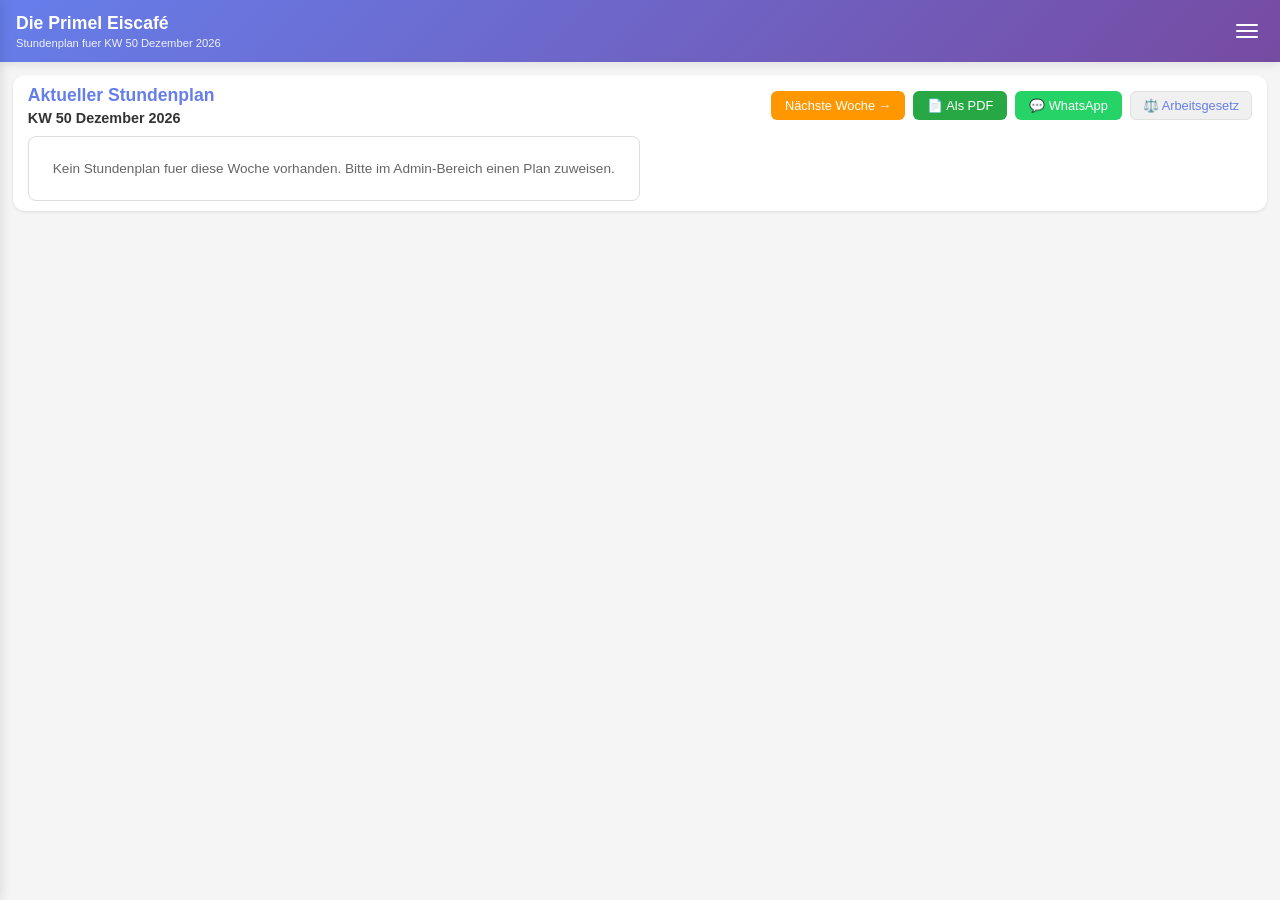
==== commit ca3705ac: "Update index.html" ====
--- a/index.html
+++ b/index.html
@@ -37,17 +37,17 @@
                     <h2>Aktueller Stundenplan</h2>
                     <p id="currentScheduleName" class="schedule-name">-</p>
                 </div>
-                <div class="action-buttons">
-                    <button id="toggleWeekBtn" class="btn-week">Nächste Woche →</button>
-                    <button id="exportPdfBtn" class="btn-pdf">📄 Als PDF</button>
-                    <a href="https://www.gesetze-im-internet.de/arbzg/BJNR117100994.html" 
-                       target="_blank" 
-                       rel="noopener noreferrer" 
-                       class="arbeitsgesetz-link">
-                       ⚖️ Arbeitsgesetz
-                    </a>
-                </div>
-            </div>
+ <div class="action-buttons">
+    <button id="toggleWeekBtn" class="btn-week">Nächste Woche →</button>
+    <button id="exportPdfBtn" class="btn-pdf">📄 Als PDF</button>
+    <button id="whatsappBtn" class="btn-whatsapp">💬 WhatsApp</button>
+    <a href="https://www.gesetze-im-internet.de/arbzg/BJNR117100994.html" 
+       target="_blank" 
+       rel="noopener noreferrer" 
+       class="arbeitsgesetz-link">
+       ⚖️ Arbeitsgesetz
+    </a>
+</div>
 
             <div class="table-wrapper" id="scheduleTableWrapper">
                 <div class="loading">Lade Stundenplan...</div>
--- a/style.css
+++ b/style.css
@@ -20,7 +20,7 @@
 .header {
     background: linear-gradient(135deg, #667eea 0%, #764ba2 100%);
     color: white;
-    padding: 1rem;
+    padding: 0.8rem 1rem;
     display: flex;
     justify-content: space-between;
     align-items: center;
@@ -31,12 +31,12 @@
 }
 
 .header-title h1 {
-    font-size: 1.2rem;
-    margin-bottom: 0.25rem;
+    font-size: 1.1rem;
+    margin-bottom: 0.2rem;
 }
 
 .subtitle {
-    font-size: 0.8rem;
+    font-size: 0.7rem;
     opacity: 0.9;
 }
 
@@ -45,688 +45,19 @@
     background: none;
     border: none;
     cursor: pointer;
-    padding: 0.5rem;
+    padding: 0.4rem;
     display: flex;
     flex-direction: column;
-    gap: 5px;
+    gap: 4px;
     z-index: 101;
     position: relative;
 }
 
 .hamburger span {
-    width: 25px;
-    height: 3px;
+    width: 22px;
+    height: 2px;
     background: white;
-    border-radius: 3px;
-    transition: 0.3s;
-}
-
-/* Sidebar - يظهر من اليسار تحت الهامبرغر */
-.sidebar {
-    position: fixed;
-    top: 0;
-    left: -280px;
-    width: 280px;
-    height: 100%;
-    background: white;
-    box-shadow: 2px 0 10px rgba(0,0,0,0.1);
-    transition: left 0.3s ease;
-    z-index: 200;
-    padding-top: 70px;
-}
-
-.sidebar.open {
-    left: 0;
-}
-
-.sidebar-menu {
-    list-style: none;
-    padding: 0;
-}
-
-.sidebar-menu li a {
-    display: block;
-    padding: 1rem 1.5rem;
-    color: #333;
-    text-decoration: none;
-    transition: background 0.3s;
-    font-family: -apple-system, BlinkMacSystemFont, 'Segoe UI', Roboto, 'Helvetica Neue', Arial, sans-serif;
-}
-
-.sidebar-menu li a:hover,
-.sidebar-menu li a.active {
-    background: #667eea;
-    color: white;
-}
-
-/* Overlay */
-.overlay {
-    position: fixed;
-    top: 0;
-    left: 0;
-    width: 100%;
-    height: 100%;
-    background: rgba(0,0,0,0.5);
-    z-index: 150;
-    display: none;
-}
-
-.overlay.show {
-    display: block;
-}
-
-/* Main Content */
-.main-content {
-    flex: 1;
-    padding: 1rem;
-    max-width: 100%;
-    overflow-x: auto;
-}
-
-/* Sections */
-.workers-section,
-.schedule-section,
-.filter-section {
-    background: white;
-    border-radius: 12px;
-    padding: 1rem;
-    margin-bottom: 1.5rem;
-    box-shadow: 0 2px 8px rgba(0,0,0,0.1);
-}
-
-.workers-section h2,
-.schedule-section h2,
-.filter-section h2 {
-    margin-bottom: 1rem;
-    font-size: 1.3rem;
-    color: #667eea;
-}
-
-/* Workers List */
-.workers-list {
-    display: flex;
-    flex-wrap: wrap;
-    gap: 0.75rem;
-    margin-bottom: 1.5rem;
-}
-
-.worker-card {
-    background: #f8f9fa;
-    border-radius: 8px;
-    padding: 0.75rem;
-    display: flex;
-    align-items: center;
-    gap: 0.75rem;
-    border-left: 4px solid;
-    min-width: 200px;
-    flex: 1;
-}
-
-.worker-color {
-    width: 30px;
-    height: 30px;
-    border-radius: 50%;
-    border: 2px solid white;
-    box-shadow: 0 1px 3px rgba(0,0,0,0.2);
-}
-
-.worker-info {
-    flex: 1;
-}
-
-.worker-name {
-    font-weight: bold;
-    margin-bottom: 0.25rem;
-}
-
-.worker-details {
-    font-size: 0.75rem;
-    color: #666;
-}
-
-.delete-worker {
-    background: #dc3545;
-    color: white;
-    border: none;
-    width: 28px;
-    height: 28px;
-    border-radius: 50%;
-    cursor: pointer;
-    font-size: 1.2rem;
-    display: flex;
-    align-items: center;
-    justify-content: center;
-    transition: transform 0.2s;
-}
-
-.delete-worker:hover {
-    transform: scale(1.1);
-}
-
-/* Add Worker Form */
-.add-worker-form {
-    background: #f8f9fa;
-    padding: 1rem;
-    border-radius: 8px;
-    display: flex;
-    flex-wrap: wrap;
-    gap: 0.75rem;
-    align-items: flex-end;
-}
-
-.add-worker-form input {
-    padding: 0.6rem;
-    border: 1px solid #ddd;
-    border-radius: 6px;
-    font-size: 0.9rem;
-    flex: 1;
-    min-width: 120px;
-}
-
-/* Buttons */
-.btn {
-    padding: 0.6rem 1.2rem;
-    border: none;
-    border-radius: 6px;
-    cursor: pointer;
-    font-size: 0.9rem;
-    transition: all 0.3s;
-}
-
-.btn-primary {
-    background: #667eea;
-    color: white;
-}
-
-.btn-primary:hover {
-    background: #5a67d8;
-}
-
-.btn-secondary {
-    background: #6c757d;
-    color: white;
-}
-
-.btn-secondary:hover {
-    background: #5a6268;
-}
-
-.btn-danger {
-    background: #dc3545;
-    color: white;
-}
-
-.btn-danger:hover {
-    background: #c82333;
-}
-
-/* Week Assign Buttons */
-.btn-week-assign {
-    background: #17a2b8;
-    color: white;
-    border: none;
-    padding: 8px 16px;
-    border-radius: 6px;
-    cursor: pointer;
-    font-size: 0.9rem;
-    transition: all 0.3s;
-    flex: 1;
-    min-width: 180px;
-}
-
-.btn-week-assign:hover {
-    background: #138496;
-    transform: scale(1.02);
-}
-
-/* Button Container for Index Page */
-.index-buttons-container {
-    display: flex;
-    justify-content: center;
-    gap: 15px;
-    margin: 15px 0;
-    flex-wrap: wrap;
-}
-
-/* Week Navigation Button - نفس حجم زر PDF */
-.btn-week {
-    background: #ff9800;
-    color: white;
-    border: none;
-    padding: 8px 16px;
-    border-radius: 6px;
-    cursor: pointer;
-    font-size: 14px;
-    transition: all 0.3s;
-    min-width: 160px;
-}
-
-.btn-week:hover {
-    background: #f57c00;
-    transform: scale(1.02);
-}
-
-/* PDF Button */
-.btn-pdf {
-    background: #28a745;
-    color: white;
-    border: none;
-    padding: 8px 16px;
-    border-radius: 6px;
-    cursor: pointer;
-    font-size: 14px;
-    transition: all 0.3s;
-    min-width: 160px;
-}
-
-.btn-pdf:hover {
-    background: #218838;
-    transform: scale(1.02);
-}
-
-/* Arbeitsgesetz Link */
-.arbeitsgesetz-link {
-    display: inline-block;
-    background: #f8f9fa;
-    color: #667eea;
-    padding: 8px 16px;
-    border-radius: 6px;
-    text-decoration: none;
-    font-size: 0.9rem;
-    font-weight: 500;
-    border: 1px solid #e0e0e0;
-    transition: all 0.3s;
-}
-
-.arbeitsgesetz-link:hover {
-    background: #667eea;
-    color: white;
-    border-color: #667eea;
-}
-
-/* Schedule Actions */
-.schedule-actions {
-    display: flex;
-    flex-wrap: wrap;
-    gap: 0.75rem;
-    margin-bottom: 1rem;
-}
-
-.schedule-actions input {
-    flex: 1;
-    padding: 0.6rem;
-    border: 1px solid #ddd;
-    border-radius: 6px;
-    font-size: 0.9rem;
-}
-
-.filter-section {
-    display: flex;
-    flex-wrap: wrap;
-    gap: 0.75rem;
-    align-items: center;
-}
-
-.filter-section select {
-    flex: 1;
-    padding: 0.6rem;
-    border: 1px solid #ddd;
-    border-radius: 6px;
-    font-size: 0.9rem;
-    font-family: -apple-system, BlinkMacSystemFont, 'Segoe UI', Roboto, 'Helvetica Neue', Arial, sans-serif;
-}
-
-/* Table Styles */
-.table-wrapper {
-    overflow-x: auto;
-    border-radius: 8px;
-    border: 1px solid #ddd;
-}
-
-.schedule-table {
-    width: 100%;
-    border-collapse: collapse;
-    font-size: 0.8rem;
-    min-width: 600px;
-}
-
-.schedule-table th,
-.schedule-table td {
-    border: 1px solid #ddd;
-    padding: 0.5rem;
-    text-align: center;
-    vertical-align: top;
-    min-width: 80px;
-}
-
-.schedule-table th {
-    background: #f8f9fa;
-    font-weight: bold;
-    position: sticky;
-    top: 0;
-}
-
-.schedule-table td {
-    min-height: 60px;
-    cursor: pointer;
-    background: white;
-}
-
-.schedule-table td:hover {
-    background: #f0f0f0;
-}
-
-/* Cell with multiple workers */
-.cell-workers {
-    display: flex;
-    flex-wrap: wrap;
-    gap: 2px;
-    min-height: 50px;
-}
-
-.worker-chip {
-    display: inline-flex;
-    align-items: center;
-    justify-content: center;
-    padding: 2px 6px;
-    border-radius: 4px;
-    font-size: 0.7rem;
-    font-weight: 500;
-    color: white;
-    text-shadow: 0 1px 1px rgba(0,0,0,0.2);
-    flex: 1;
-    min-width: 40px;
-    white-space: nowrap;
-}
-
-/* Modal */
-.modal {
-    display: none;
-    position: fixed;
-    top: 0;
-    left: 0;
-    width: 100%;
-    height: 100%;
-    background: rgba(0,0,0,0.5);
-    z-index: 300;
-    align-items: center;
-    justify-content: center;
-}
-
-.modal.show {
-    display: flex;
-}
-
-.modal-content {
-    background: white;
-    border-radius: 12px;
-    width: 90%;
-    max-width: 400px;
-    max-height: 80vh;
-    display: flex;
-    flex-direction: column;
-}
-
-.modal-header {
-    padding: 1rem;
-    border-bottom: 1px solid #ddd;
-    display: flex;
-    justify-content: space-between;
-    align-items: center;
-}
-
-.modal-close {
-    background: none;
-    border: none;
-    font-size: 1.5rem;
-    cursor: pointer;
-    color: #999;
-}
-
-.modal-body {
-    padding: 1rem;
-    overflow-y: auto;
-    flex: 1;
-}
-
-.worker-checkbox {
-    display: flex;
-    align-items: center;
-    padding: 0.75rem;
-    margin: 0.25rem 0;
-    border-radius: 8px;
-    cursor: pointer;
-    transition: background 0.2s;
-}
-
-.worker-checkbox:hover {
-    background: #f0f0f0;
-}
-
-.worker-checkbox input {
-    margin-right: 0.75rem;
-    width: 20px;
-    height: 20px;
-    cursor: pointer;
-}
-
-.worker-checkbox .worker-color-dot {
-    width: 24px;
-    height: 24px;
-    border-radius: 50%;
-    margin-right: 0.75rem;
-}
-
-.worker-checkbox .worker-name {
-    flex: 1;
-    margin: 0;
-}
-
-.modal-footer {
-    padding: 1rem;
-    border-top: 1px solid #ddd;
-    display: flex;
-    justify-content: flex-end;
-}
-
-/* Schedule Info */
-.schedule-info {
-    margin-bottom: 1rem;
-    text-align: center;
-}
-
-.schedule-name {
-    color: #667eea;
-    font-weight: bold;
-    font-size: 1.2rem;
-}
-
-.loading {
-    text-align: center;
-    padding: 2rem;
-    color: #666;
-}
-
-/* Print styles - for PDF export - إخفاء الأزرار والروابط عند الطباعة */
-@media print {
-    /* إخفاء جميع العناصر غير المرغوب فيها */
-    .header, 
-    .hamburger, 
-    .sidebar, 
-    .filter-section, 
-    .workers-section, 
-    .schedule-actions, 
-    .btn, 
-    .add-worker-form, 
-    .btn-pdf, 
-    #exportPdfBtn,
-    .schedule-info .btn-pdf, 
-    .schedule-info h2,
-    .week-navigation, 
-    .btn-week, 
-    .arbeitsgesetz-link,
-    .week-assign-buttons,
-    .index-buttons-container,
-    #toggleWeekBtn {
-        display: none !important;
-    }
-    
-    .main-content {
-        padding: 0;
-        margin: 0;
-    }
-    
-    .schedule-info p {
-        display: block !important;
-        text-align: center;
-        font-size: 14px;
-        margin-bottom: 20px;
-    }
-    
-    .table-wrapper {
-        margin: 0;
-        padding: 0;
-    }
-    
-    .schedule-table {
-        font-size: 10pt;
-    }
-    
-    .schedule-table th, 
-    .schedule-table td {
-        padding: 4px;
-    }
-    
-    .worker-chip {
-        print-color-adjust: exact;
-        -webkit-print-color-adjust: exact;
-    }
-}
-
-/* Responsive */
-@media (max-width: 768px) {
-    .header-title h1 {
-        font-size: 1rem;
-    }
-    
-    .subtitle {
-        font-size: 0.7rem;
-    }
-    
-    .worker-card {
-        min-width: 100%;
-    }
-    
-    .add-worker-form {
-        flex-direction: column;
-    }
-    
-    .add-worker-form input {
-        width: 100%;
-    }
-    
-    .schedule-table {
-        font-size: 0.7rem;
-    }
-    
-    .schedule-table th,
-    .schedule-table td {
-        padding: 0.3rem;
-        min-width: 60px;
-    }
-    
-    .worker-chip {
-        font-size: 0.6rem;
-        padding: 2px 4px;
-    }
-    
-    .btn-week, .btn-pdf {
-        font-size: 0.8rem;
-        padding: 6px 12px;
-        min-width: 130px;
-    }
-    
-    .btn-week-assign {
-        min-width: 100%;
-    }
-    
-    .index-buttons-container {
-        gap: 10px;
-    }
-}
-
-@media (max-width: 480px) {
-    .schedule-table {
-        font-size: 0.65rem;
-    }
-    
-    .worker-chip {
-        font-size: 0.55rem;
-    }
-    
-    .btn-week, .btn-pdf {
-        font-size: 0.75rem;
-        padding: 5px 10px;
-        min-width: 110px;
-    }
-}* {
-    margin: 0;
-    padding: 0;
-    box-sizing: border-box;
-}
-
-body {
-    font-family: -apple-system, BlinkMacSystemFont, 'Segoe UI', Roboto, 'Helvetica Neue', Arial, sans-serif;
-    background: #f5f5f5;
-    color: #333;
-}
-
-.app-container {
-    min-height: 100vh;
-    display: flex;
-    flex-direction: column;
-}
-
-/* Header */
-.header {
-    background: linear-gradient(135deg, #667eea 0%, #764ba2 100%);
-    color: white;
-    padding: 1rem;
-    display: flex;
-    justify-content: space-between;
-    align-items: center;
-    position: sticky;
-    top: 0;
-    z-index: 100;
-    box-shadow: 0 2px 10px rgba(0,0,0,0.1);
-}
-
-.header-title h1 {
-    font-size: 1.2rem;
-    margin-bottom: 0.25rem;
-}
-
-.subtitle {
-    font-size: 0.8rem;
-    opacity: 0.9;
-}
-
-/* Hamburger Button */
-.hamburger {
-    background: none;
-    border: none;
-    cursor: pointer;
-    padding: 0.5rem;
-    display: flex;
-    flex-direction: column;
-    gap: 5px;
-}
-
-.hamburger span {
-    width: 25px;
-    height: 3px;
-    background: white;
-    border-radius: 3px;
+    border-radius: 2px;
     transition: 0.3s;
 }
 
@@ -741,7 +72,7 @@
     box-shadow: 2px 0 10px rgba(0,0,0,0.1);
     transition: left 0.3s ease;
     z-index: 200;
-    padding-top: 70px;
+    padding-top: 65px;
 }
 
 .sidebar.open {
@@ -755,10 +86,11 @@
 
 .sidebar-menu li a {
     display: block;
-    padding: 1rem 1.5rem;
+    padding: 0.9rem 1.5rem;
     color: #333;
     text-decoration: none;
     transition: background 0.3s;
+    font-family: -apple-system, BlinkMacSystemFont, 'Segoe UI', Roboto, 'Helvetica Neue', Arial, sans-serif;
 }
 
 .sidebar-menu li a:hover,
@@ -786,9 +118,111 @@
 /* Main Content */
 .main-content {
     flex: 1;
-    padding: 1rem;
+    padding: 0.8rem;
     max-width: 100%;
     overflow-x: auto;
+}
+
+/* Top Bar - Title + Buttons in one row */
+.top-bar {
+    display: flex;
+    justify-content: space-between;
+    align-items: center;
+    flex-wrap: wrap;
+    gap: 10px;
+    margin-bottom: 15px;
+    background: white;
+    padding: 10px 15px;
+    border-radius: 12px;
+    box-shadow: 0 1px 3px rgba(0,0,0,0.1);
+}
+
+.schedule-title h2 {
+    font-size: 1.1rem;
+    color: #667eea;
+    margin-bottom: 4px;
+}
+
+.schedule-name {
+    color: #333;
+    font-weight: bold;
+    font-size: 0.9rem;
+}
+
+.action-buttons {
+    display: flex;
+    gap: 8px;
+    flex-wrap: wrap;
+}
+
+/* Buttons */
+.btn-week {
+    background: #ff9800;
+    color: white;
+    border: none;
+    padding: 6px 14px;
+    border-radius: 6px;
+    cursor: pointer;
+    font-size: 0.8rem;
+    font-weight: 500;
+    transition: all 0.3s;
+}
+
+.btn-week:hover {
+    background: #f57c00;
+}
+
+.btn-pdf {
+    background: #28a745;
+    color: white;
+    border: none;
+    padding: 6px 14px;
+    border-radius: 6px;
+    cursor: pointer;
+    font-size: 0.8rem;
+    font-weight: 500;
+    transition: all 0.3s;
+}
+
+.btn-pdf:hover {
+    background: #218838;
+}
+
+/* WhatsApp Button */
+.btn-whatsapp {
+    background: #25D366;
+    color: white;
+    border: none;
+    padding: 6px 14px;
+    border-radius: 6px;
+    cursor: pointer;
+    font-size: 0.8rem;
+    font-weight: 500;
+    transition: all 0.3s;
+}
+
+.btn-whatsapp:hover {
+    background: #128C7E;
+    transform: scale(1.02);
+}
+
+.arbeitsgesetz-link {
+    display: inline-block;
+    background: #f0f0f0;
+    color: #667eea;
+    padding: 6px 12px;
+    border-radius: 6px;
+    text-decoration: none;
+    font-size: 0.8rem;
+    font-weight: 500;
+    border: 1px solid #e0e0e0;
+    transition: all 0.3s;
+}
+
+.arbeitsgesetz-link:hover {
+    background: #667eea;
+    color: white;
+    border-color: #667eea;
 }
 
 /* Sections */
@@ -797,16 +231,16 @@
 .filter-section {
     background: white;
     border-radius: 12px;
-    padding: 1rem;
-    margin-bottom: 1.5rem;
+    padding: 0.8rem;
+    margin-bottom: 1rem;
     box-shadow: 0 2px 8px rgba(0,0,0,0.1);
 }
 
 .workers-section h2,
 .schedule-section h2,
 .filter-section h2 {
-    margin-bottom: 1rem;
-    font-size: 1.3rem;
+    margin-bottom: 0.8rem;
+    font-size: 1.1rem;
     color: #667eea;
 }
 
@@ -814,25 +248,25 @@
 .workers-list {
     display: flex;
     flex-wrap: wrap;
-    gap: 0.75rem;
-    margin-bottom: 1.5rem;
+    gap: 0.5rem;
+    margin-bottom: 1rem;
 }
 
 .worker-card {
     background: #f8f9fa;
     border-radius: 8px;
-    padding: 0.75rem;
-    display: flex;
-    align-items: center;
-    gap: 0.75rem;
+    padding: 0.5rem;
+    display: flex;
+    align-items: center;
+    gap: 0.5rem;
     border-left: 4px solid;
-    min-width: 200px;
+    min-width: 180px;
     flex: 1;
 }
 
 .worker-color {
-    width: 30px;
-    height: 30px;
+    width: 28px;
+    height: 28px;
     border-radius: 50%;
     border: 2px solid white;
     box-shadow: 0 1px 3px rgba(0,0,0,0.2);
@@ -844,11 +278,12 @@
 
 .worker-name {
     font-weight: bold;
-    margin-bottom: 0.25rem;
+    font-size: 0.85rem;
+    margin-bottom: 0.2rem;
 }
 
 .worker-details {
-    font-size: 0.75rem;
+    font-size: 0.7rem;
     color: #666;
 }
 
@@ -856,11 +291,11 @@
     background: #dc3545;
     color: white;
     border: none;
-    width: 28px;
-    height: 28px;
+    width: 24px;
+    height: 24px;
     border-radius: 50%;
     cursor: pointer;
-    font-size: 1.2rem;
+    font-size: 1rem;
     display: flex;
     align-items: center;
     justify-content: center;
@@ -874,30 +309,37 @@
 /* Add Worker Form */
 .add-worker-form {
     background: #f8f9fa;
-    padding: 1rem;
+    padding: 0.8rem;
     border-radius: 8px;
     display: flex;
     flex-wrap: wrap;
-    gap: 0.75rem;
+    gap: 0.5rem;
     align-items: flex-end;
 }
 
+.add-worker-form h3 {
+    width: 100%;
+    font-size: 0.9rem;
+    margin-bottom: 0.5rem;
+    color: #667eea;
+}
+
 .add-worker-form input {
-    padding: 0.6rem;
+    padding: 0.5rem;
     border: 1px solid #ddd;
     border-radius: 6px;
-    font-size: 0.9rem;
+    font-size: 0.8rem;
     flex: 1;
-    min-width: 120px;
+    min-width: 100px;
 }
 
 /* Buttons */
 .btn {
-    padding: 0.6rem 1.2rem;
-    border: none;
-    border-radius: 6px;
-    cursor: pointer;
-    font-size: 0.9rem;
+    padding: 0.5rem 1rem;
+    border: none;
+    border-radius: 6px;
+    cursor: pointer;
+    font-size: 0.8rem;
     transition: all 0.3s;
 }
 
@@ -928,113 +370,58 @@
     background: #c82333;
 }
 
-/* Week Assign Buttons */
 .btn-week-assign {
     background: #17a2b8;
     color: white;
     border: none;
-    padding: 8px 16px;
-    border-radius: 6px;
-    cursor: pointer;
-    font-size: 0.9rem;
+    padding: 6px 12px;
+    border-radius: 6px;
+    cursor: pointer;
+    font-size: 0.8rem;
     transition: all 0.3s;
-    flex: 1;
-    min-width: 180px;
 }
 
 .btn-week-assign:hover {
     background: #138496;
-    transform: scale(1.02);
-}
-
-/* Week Navigation Button */
-.btn-week {
-    background: #667eea;
-    color: white;
-    border: none;
-    padding: 10px 24px;
-    border-radius: 8px;
-    cursor: pointer;
-    font-size: 1rem;
-    font-weight: bold;
-    transition: all 0.3s;
-    min-width: 180px;
-}
-
-.btn-week:hover {
-    background: #5a67d8;
-    transform: scale(1.02);
-}
-
-/* PDF Button */
-.btn-pdf {
-    background: #28a745;
-    color: white;
-    border: none;
-    padding: 8px 16px;
-    border-radius: 6px;
-    cursor: pointer;
-    font-size: 14px;
-    margin-top: 10px;
-    transition: all 0.3s;
-    width: 100%;
-    max-width: 200px;
-}
-
-.btn-pdf:hover {
-    background: #218838;
-    transform: scale(1.02);
-}
-
-/* Arbeitsgesetz Link */
-.arbeitsgesetz-link {
-    display: inline-block;
-    background: #f8f9fa;
-    color: #667eea;
-    padding: 8px 16px;
-    border-radius: 6px;
-    text-decoration: none;
-    font-size: 0.9rem;
-    font-weight: 500;
-    border: 1px solid #e0e0e0;
-    transition: all 0.3s;
-}
-
-.arbeitsgesetz-link:hover {
-    background: #667eea;
-    color: white;
-    border-color: #667eea;
+}
+
+.week-assign-buttons {
+    display: flex;
+    gap: 10px;
+    margin: 10px 0;
+    flex-wrap: wrap;
 }
 
 /* Schedule Actions */
 .schedule-actions {
     display: flex;
     flex-wrap: wrap;
-    gap: 0.75rem;
-    margin-bottom: 1rem;
+    gap: 0.5rem;
+    margin-bottom: 0.8rem;
 }
 
 .schedule-actions input {
-    flex: 1;
-    padding: 0.6rem;
+    flex: 2;
+    padding: 0.5rem;
     border: 1px solid #ddd;
     border-radius: 6px;
-    font-size: 0.9rem;
+    font-size: 0.8rem;
 }
 
 .filter-section {
     display: flex;
     flex-wrap: wrap;
-    gap: 0.75rem;
+    gap: 0.5rem;
     align-items: center;
 }
 
 .filter-section select {
-    flex: 1;
-    padding: 0.6rem;
+    flex: 2;
+    padding: 0.5rem;
     border: 1px solid #ddd;
     border-radius: 6px;
-    font-size: 0.9rem;
+    font-size: 0.8rem;
+    font-family: -apple-system, BlinkMacSystemFont, 'Segoe UI', Roboto, 'Helvetica Neue', Arial, sans-serif;
 }
 
 /* Table Styles */
@@ -1047,17 +434,17 @@
 .schedule-table {
     width: 100%;
     border-collapse: collapse;
-    font-size: 0.8rem;
+    font-size: 0.75rem;
     min-width: 600px;
 }
 
 .schedule-table th,
 .schedule-table td {
     border: 1px solid #ddd;
-    padding: 0.5rem;
+    padding: 0.4rem;
     text-align: center;
     vertical-align: top;
-    min-width: 80px;
+    min-width: 70px;
 }
 
 .schedule-table th {
@@ -1068,7 +455,7 @@
 }
 
 .schedule-table td {
-    min-height: 60px;
+    min-height: 50px;
     cursor: pointer;
     background: white;
 }
@@ -1082,21 +469,21 @@
     display: flex;
     flex-wrap: wrap;
     gap: 2px;
-    min-height: 50px;
+    min-height: 40px;
 }
 
 .worker-chip {
     display: inline-flex;
     align-items: center;
     justify-content: center;
-    padding: 2px 6px;
+    padding: 2px 5px;
     border-radius: 4px;
-    font-size: 0.7rem;
+    font-size: 0.65rem;
     font-weight: 500;
     color: white;
     text-shadow: 0 1px 1px rgba(0,0,0,0.2);
     flex: 1;
-    min-width: 40px;
+    min-width: 35px;
     white-space: nowrap;
 }
 
@@ -1129,23 +516,27 @@
 }
 
 .modal-header {
-    padding: 1rem;
+    padding: 0.8rem;
     border-bottom: 1px solid #ddd;
     display: flex;
     justify-content: space-between;
     align-items: center;
+}
+
+.modal-header h3 {
+    font-size: 1rem;
 }
 
 .modal-close {
     background: none;
     border: none;
-    font-size: 1.5rem;
+    font-size: 1.3rem;
     cursor: pointer;
     color: #999;
 }
 
 .modal-body {
-    padding: 1rem;
+    padding: 0.8rem;
     overflow-y: auto;
     flex: 1;
 }
@@ -1153,8 +544,8 @@
 .worker-checkbox {
     display: flex;
     align-items: center;
-    padding: 0.75rem;
-    margin: 0.25rem 0;
+    padding: 0.5rem;
+    margin: 0.2rem 0;
     border-radius: 8px;
     cursor: pointer;
     transition: background 0.2s;
@@ -1165,57 +556,48 @@
 }
 
 .worker-checkbox input {
-    margin-right: 0.75rem;
-    width: 20px;
-    height: 20px;
+    margin-right: 0.6rem;
+    width: 18px;
+    height: 18px;
     cursor: pointer;
 }
 
 .worker-checkbox .worker-color-dot {
-    width: 24px;
-    height: 24px;
+    width: 22px;
+    height: 22px;
     border-radius: 50%;
-    margin-right: 0.75rem;
+    margin-right: 0.6rem;
 }
 
 .worker-checkbox .worker-name {
     flex: 1;
     margin: 0;
+    font-size: 0.85rem;
 }
 
 .modal-footer {
-    padding: 1rem;
+    padding: 0.8rem;
     border-top: 1px solid #ddd;
     display: flex;
     justify-content: flex-end;
-}
-
-/* Schedule Info */
-.schedule-info {
-    margin-bottom: 1rem;
-    text-align: center;
-}
-
-.schedule-name {
-    color: #667eea;
-    font-weight: bold;
-    font-size: 1.2rem;
 }
 
 .loading {
     text-align: center;
-    padding: 2rem;
+    padding: 1.5rem;
     color: #666;
-}
-
-/* Print styles - for PDF export */
+    font-size: 0.85rem;
+}
+
+/* Print styles */
 @media print {
     .header, .hamburger, .sidebar, .filter-section, 
     .workers-section, .schedule-actions, .btn, 
     .add-worker-form, .btn-pdf, #exportPdfBtn,
-    .schedule-info .btn-pdf, .schedule-info h2,
-    .week-navigation, .btn-week, .arbeitsgesetz-link,
-    .week-assign-buttons {
+    .btn-week, .btn-whatsapp, #whatsappBtn,
+    .arbeitsgesetz-link, .week-assign-buttons,
+    .action-buttons, .top-bar .schedule-title h2,
+    #toggleWeekBtn {
         display: none !important;
     }
     
@@ -1224,11 +606,11 @@
         margin: 0;
     }
     
-    .schedule-info p {
+    .schedule-name {
         display: block !important;
         text-align: center;
-        font-size: 14px;
-        margin-bottom: 20px;
+        font-size: 12px;
+        margin-bottom: 15px;
     }
     
     .table-wrapper {
@@ -1237,12 +619,12 @@
     }
     
     .schedule-table {
-        font-size: 10pt;
+        font-size: 9pt;
     }
     
     .schedule-table th, 
     .schedule-table td {
-        padding: 4px;
+        padding: 3px;
     }
     
     .worker-chip {
@@ -1254,11 +636,21 @@
 /* Responsive */
 @media (max-width: 768px) {
     .header-title h1 {
-        font-size: 1rem;
+        font-size: 0.9rem;
     }
     
     .subtitle {
-        font-size: 0.7rem;
+        font-size: 0.6rem;
+    }
+    
+    .top-bar {
+        flex-direction: column;
+        align-items: flex-start;
+    }
+    
+    .action-buttons {
+        width: 100%;
+        justify-content: flex-start;
     }
     
     .worker-card {
@@ -1274,37 +666,33 @@
     }
     
     .schedule-table {
-        font-size: 0.7rem;
+        font-size: 0.65rem;
     }
     
     .schedule-table th,
     .schedule-table td {
-        padding: 0.3rem;
-        min-width: 60px;
+        padding: 0.25rem;
+        min-width: 55px;
     }
     
     .worker-chip {
-        font-size: 0.6rem;
-        padding: 2px 4px;
-    }
-    
-    .btn-week {
-        font-size: 0.9rem;
-        padding: 8px 16px;
-        min-width: 140px;
-    }
-    
-    .btn-week-assign {
-        min-width: 100%;
+        font-size: 0.55rem;
+        padding: 2px 3px;
+        min-width: 30px;
+    }
+    
+    .btn-week, .btn-pdf, .btn-whatsapp, .arbeitsgesetz-link {
+        font-size: 0.7rem;
+        padding: 5px 10px;
     }
 }
 
 @media (max-width: 480px) {
     .schedule-table {
-        font-size: 0.65rem;
+        font-size: 0.6rem;
     }
     
     .worker-chip {
-        font-size: 0.55rem;
-    }
-}
+        font-size: 0.5rem;
+    }
+}
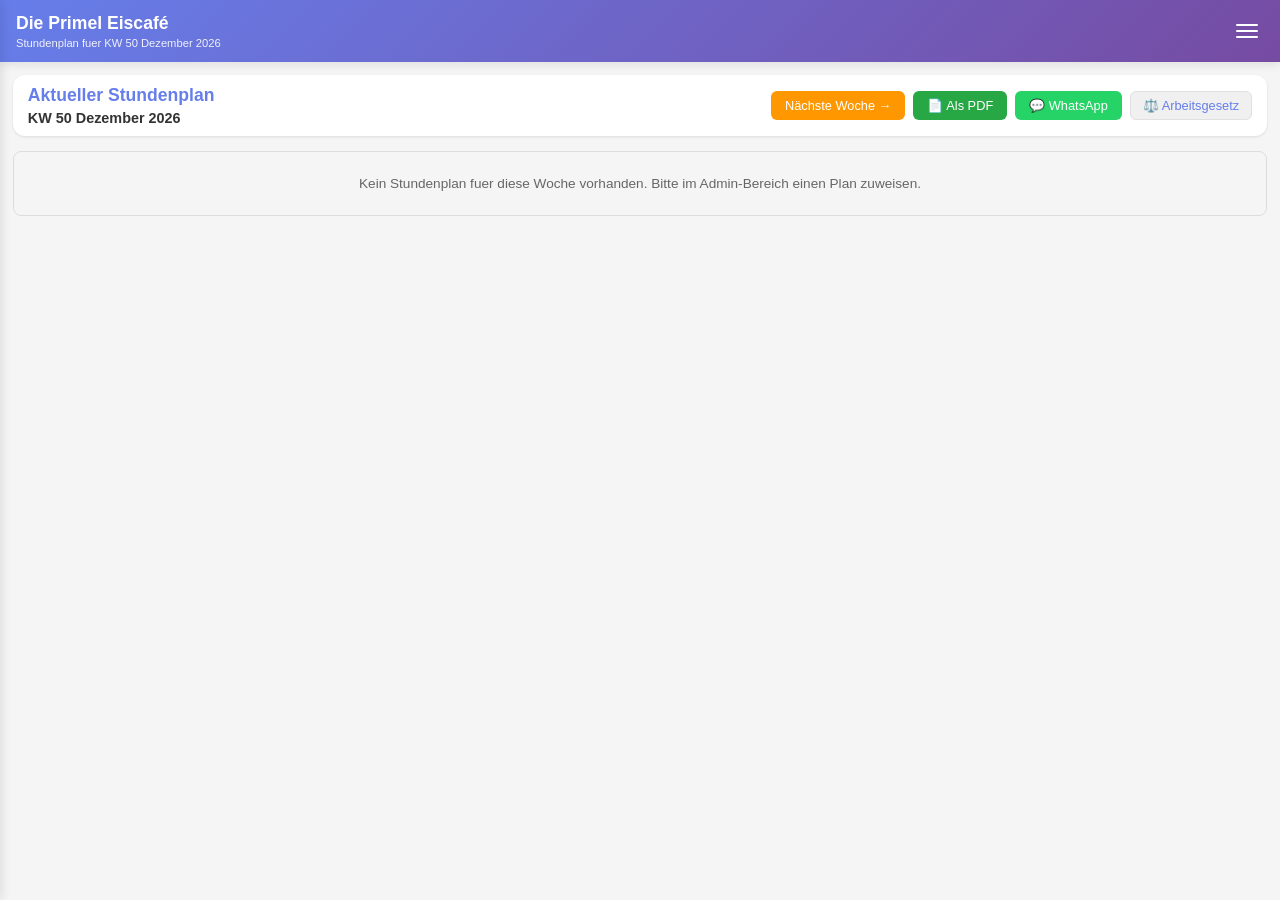
==== commit d965366e: "Update index.html" ====
--- a/index.html
+++ b/index.html
@@ -37,17 +37,18 @@
                     <h2>Aktueller Stundenplan</h2>
                     <p id="currentScheduleName" class="schedule-name">-</p>
                 </div>
- <div class="action-buttons">
-    <button id="toggleWeekBtn" class="btn-week">Nächste Woche →</button>
-    <button id="exportPdfBtn" class="btn-pdf">📄 Als PDF</button>
-    <button id="whatsappBtn" class="btn-whatsapp">💬 WhatsApp</button>
-    <a href="https://www.gesetze-im-internet.de/arbzg/BJNR117100994.html" 
-       target="_blank" 
-       rel="noopener noreferrer" 
-       class="arbeitsgesetz-link">
-       ⚖️ Arbeitsgesetz
-    </a>
-</div>
+                <div class="action-buttons">
+                    <button id="toggleWeekBtn" class="btn-week">Nächste Woche →</button>
+                    <button id="exportPdfBtn" class="btn-pdf">📄 Als PDF</button>
+                    <button id="whatsappBtn" class="btn-whatsapp">💬 WhatsApp</button>
+                    <a href="https://www.gesetze-im-internet.de/arbzg/BJNR117100994.html" 
+                       target="_blank" 
+                       rel="noopener noreferrer" 
+                       class="arbeitsgesetz-link">
+                       ⚖️ Arbeitsgesetz
+                    </a>
+                </div>
+            </div>
 
             <div class="table-wrapper" id="scheduleTableWrapper">
                 <div class="loading">Lade Stundenplan...</div>
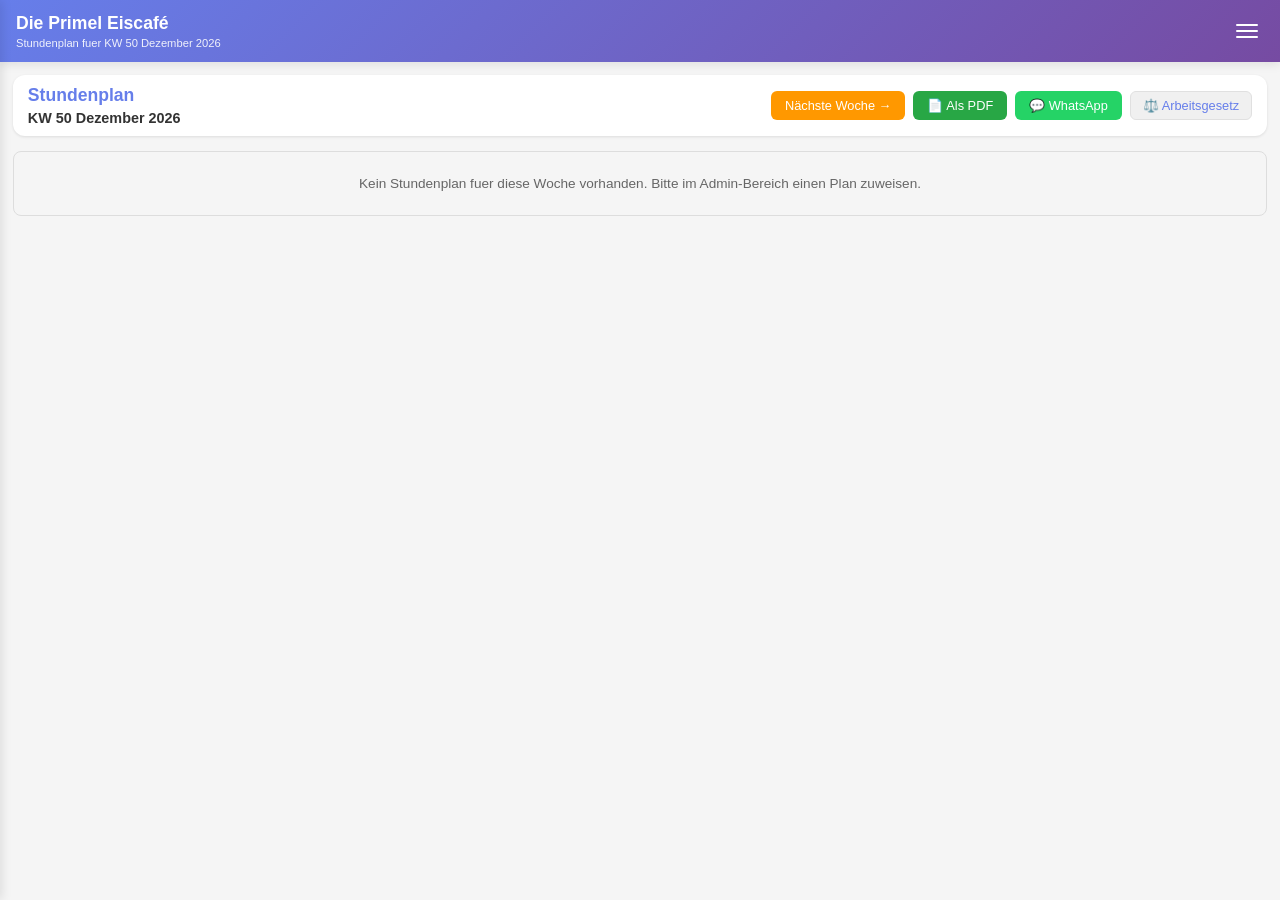
==== commit 3bf2d04c: "Update index.html" ====
--- a/index.html
+++ b/index.html
@@ -34,7 +34,7 @@
             <!-- Top Bar: Title + Buttons in one row -->
             <div class="top-bar">
                 <div class="schedule-title">
-                    <h2>Aktueller Stundenplan</h2>
+                    <h2>Stundenplan</h2>
                     <p id="currentScheduleName" class="schedule-name">-</p>
                 </div>
                 <div class="action-buttons">
